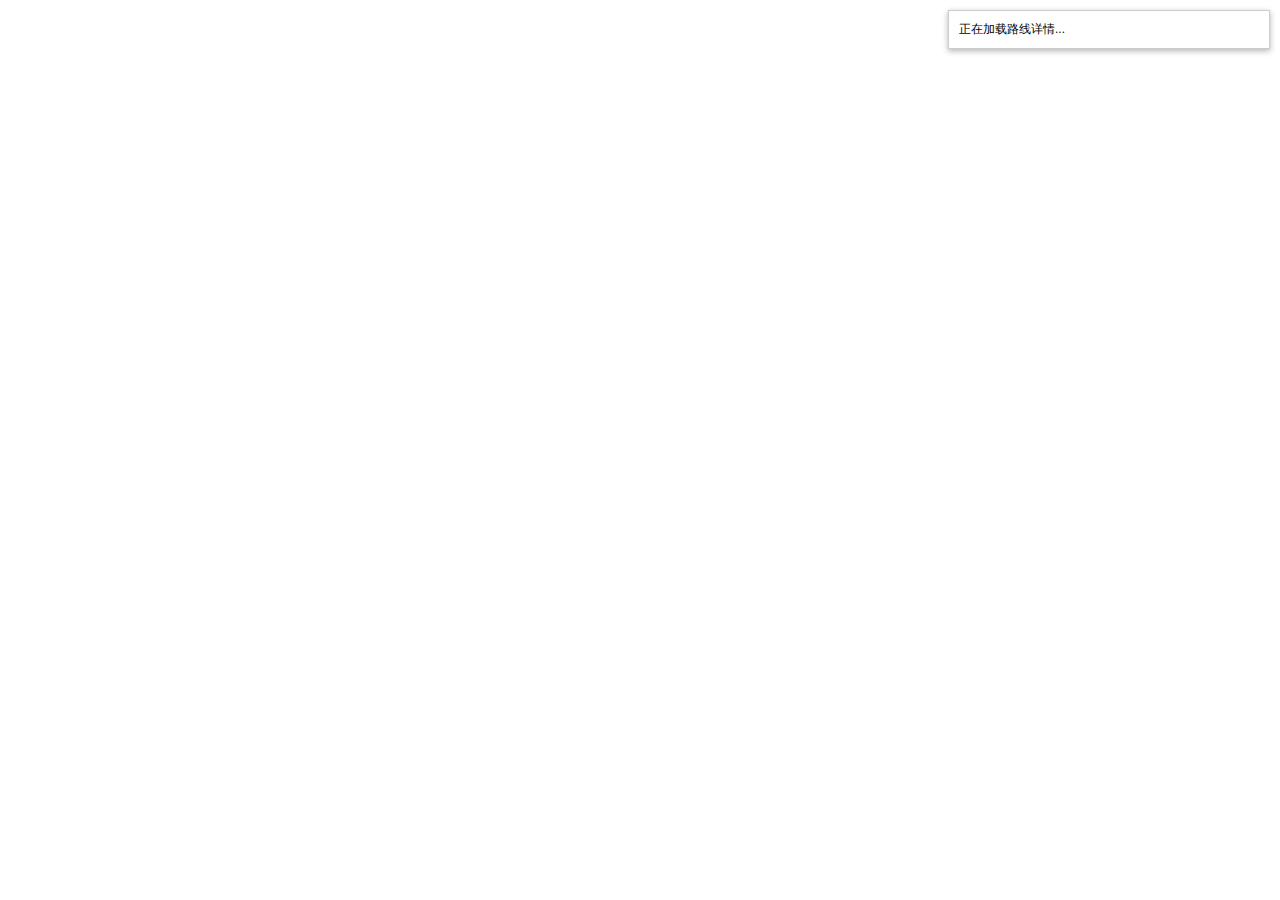
==== map.html @ 63e0975a "Add files via upload" ====
<!DOCTYPE html>
<html>
<head>
    <meta charset="utf-8">
    <title>黄冈市到北京市驾车路线 - 百度地图</title>
    <meta name="viewport" content="initial-scale=1.0, user-scalable=no" />
    <style type="text/css">
        /* Basic styling for the map container */
        body, html {
            width: 100%;
            height: 100%;
            margin: 0;
            padding: 0;
            overflow: hidden; /* Prevent scrollbars on the body */
            font-family: "微软雅黑", sans-serif;
        }
        #map_container {
            width: 100%;
            height: 100%; /* Make map take full page */
        }
        /* Optional: Style for the driving route textual directions panel */
        #results_panel {
            position: absolute;
            top: 10px;
            right: 10px;
            width: 300px; /* Adjust width as needed */
            max-height: 90%; /* Adjust height as needed */
            overflow-y: auto; /* Add scroll if content overflows */
            background-color: rgba(255, 255, 255, 0.9); /* Semi-transparent white */
            border: 1px solid #ccc;
            padding: 10px;
            box-shadow: 0 2px 6px rgba(0,0,0,.3);
            z-index: 10; /* Ensure it's above the map */
            font-size: 12px;
        }
         /* Hide Baidu logo text link, but keep the image logo */
         .BMap_cpyCtrl span, .anchorBL a {
             display: none !important;
         }
    </style>
    <!-- 1. Load Baidu Maps JavaScript API - IMPORTANT: Replace YOUR_BAIDU_MAP_AK with your actual key -->
    <!-- Make sure to use HTTP or HTTPS consistently with how you host the page -->
    <script type="text/javascript" src="http://api.map.baidu.com/api?v=3.0&ak=GrmGwPn6ihBEV1MHRtyozXm4kpUuGf6F"></script>
</head>
<body>
    <!-- 2. Create a div element to hold the map -->
    <div id="map_container"></div>

    <!-- 3. (Optional) Create a div to display the textual driving directions -->
    <div id="results_panel">正在加载路线详情...</div>

    <script type="text/javascript">
        // --- Baidu Map Initialization ---
        var map = new BMap.Map("map_container"); // Initialize map, linked to the div ID

        // Note: We don't set center and zoom initially,
        // as the driving route search will automatically adjust the viewport.
        // map.centerAndZoom(new BMap.Point(116.404, 39.915), 5); // Example: Center roughly

        map.enableScrollWheelZoom(true);     // Enable map zooming using scroll wheel
        map.enableContinuousZoom(true);    // Enable continuous zoom effect
        map.addControl(new BMap.NavigationControl()); // Add pan/zoom controls
        map.addControl(new BMap.ScaleControl());      // Add scale control
        map.addControl(new BMap.OverviewMapControl());// Add overview map (mini map)

        // --- Driving Route Search ---
        var startPoint = "黄冈市"; // Origin city name
        var endPoint = "北京市";   // Destination city name

        // Create Driving Route Search object
        var driving = new BMap.DrivingRoute(map, {
            renderOptions: {
                map: map,             // Render route on this map
                panel: "results_panel", // Display textual directions in this div ID
                autoViewport: true    // Automatically adjust map viewport to fit the route
            },
            onSearchComplete: function(results) {
                // Check if the search was successful
                if (driving.getStatus() == BMAP_STATUS_SUCCESS) {
                    // Get the first driving route plan
                    var plan = results.getPlan(0);
                    var distance = plan.getDistance(true); // Get distance string (e.g., "1050公里")
                    var duration = plan.getDuration(true); // Get duration string (e.g., "12小时30分钟")

                    console.log("路线规划成功！");
                    console.log("预计距离: " + distance);
                    console.log("预计时间: " + duration);

                    // Optional: Prepend summary to the results panel
                    var summaryDiv = document.createElement('div');
                    summaryDiv.style.fontWeight = 'bold';
                    summaryDiv.style.marginBottom = '10px';
                    summaryDiv.innerHTML = `从 ${startPoint} 到 ${endPoint}：<br>距离约 ${distance}，预计时间 ${duration}`;
                    var panel = document.getElementById('results_panel');
                    // Clear "loading" message only if results are valid
                    // The panel might already be populated by renderOptions
                    // panel.innerHTML = ''; // Clear previous content if needed
                    // panel.insertBefore(summaryDiv, panel.firstChild); // Add summary at the top
                } else {
                    console.error("路线规划失败: " + driving.getStatus());
                    document.getElementById('results_panel').innerHTML = "未能找到从 " + startPoint + " 到 " + endPoint + " 的驾车路线。请检查地名或网络连接。";
                    // You could display an alert or message on the page
                    alert("抱歉，未能找到有效的驾车路线。状态码：" + driving.getStatus());
                }
            },
            onSearchError: function() {
                 console.error("路线规划请求出错！");
                 document.getElementById('results_panel').innerHTML = '路线规划请求失败，请检查网络或API密钥。';
                 alert("路线规划请求失败！");
            }
        });

        // --- Execute the Search ---
        // Use city names directly, Baidu Maps API will geocode them
        driving.search(startPoint, endPoint);

    </script>
</body>
</html>
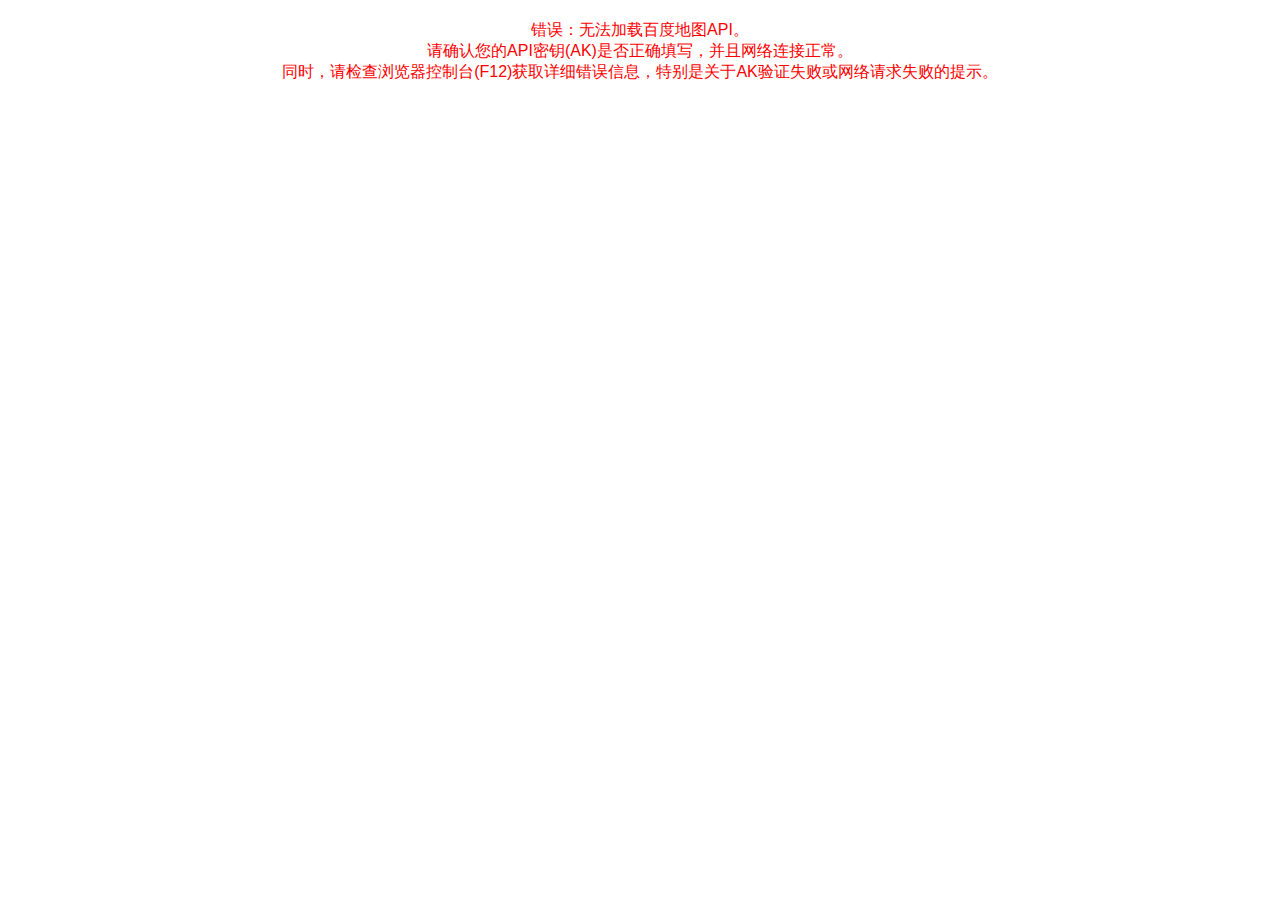
==== commit f31bbbc2: "map.html" ====
--- a/map.html
+++ b/map.html
@@ -2,118 +2,106 @@
 <html>
 <head>
     <meta charset="utf-8">
-    <title>黄冈市到北京市驾车路线 - 百度地图</title>
+    <title>百度地图 - 黄冈市县市区范围</title>
     <meta name="viewport" content="initial-scale=1.0, user-scalable=no" />
     <style type="text/css">
-        /* Basic styling for the map container */
-        body, html {
+        body, html, #map_container {
             width: 100%;
             height: 100%;
             margin: 0;
             padding: 0;
-            overflow: hidden; /* Prevent scrollbars on the body */
+            overflow: hidden; /* Prevent scrollbars */
             font-family: "微软雅黑", sans-serif;
         }
-        #map_container {
-            width: 100%;
-            height: 100%; /* Make map take full page */
+         /* Hide Baidu logo text link, but keep the image logo */
+        .BMap_cpyCtrl span, .anchorBL a {
+            display: none !important;
         }
-        /* Optional: Style for the driving route textual directions panel */
-        #results_panel {
-            position: absolute;
-            top: 10px;
-            right: 10px;
-            width: 300px; /* Adjust width as needed */
-            max-height: 90%; /* Adjust height as needed */
-            overflow-y: auto; /* Add scroll if content overflows */
-            background-color: rgba(255, 255, 255, 0.9); /* Semi-transparent white */
-            border: 1px solid #ccc;
-            padding: 10px;
-            box-shadow: 0 2px 6px rgba(0,0,0,.3);
-            z-index: 10; /* Ensure it's above the map */
-            font-size: 12px;
-        }
-         /* Hide Baidu logo text link, but keep the image logo */
-         .BMap_cpyCtrl span, .anchorBL a {
-             display: none !important;
-         }
     </style>
-    <!-- 1. Load Baidu Maps JavaScript API - IMPORTANT: Replace YOUR_BAIDU_MAP_AK with your actual key -->
-    <!-- Make sure to use HTTP or HTTPS consistently with how you host the page -->
-    <script type="text/javascript" src="http://api.map.baidu.com/api?v=3.0&ak=GrmGwPn6ihBEV1MHRtyozXm4kpUuGf6F"></script>
+    <!-- 1. Load Baidu Maps JavaScript API - 使用协议相对URL, 替换 YOUR_BAIDU_MAP_AK -->
+    <script type="text/javascript" src="//api.map.baidu.com/api?v=3.0&ak=GrmGwPn6ihBEV1MHRtyozXm4kpUuGf6F"></script>
 </head>
 <body>
     <!-- 2. Create a div element to hold the map -->
     <div id="map_container"></div>
 
-    <!-- 3. (Optional) Create a div to display the textual driving directions -->
-    <div id="results_panel">正在加载路线详情...</div>
-
     <script type="text/javascript">
         // --- Baidu Map Initialization ---
-        var map = new BMap.Map("map_container"); // Initialize map, linked to the div ID
+        // Ensure BMap object exists before proceeding
+        if (typeof BMap !== "undefined" && BMap.Map) {
+            var map = new BMap.Map("map_container");
 
-        // Note: We don't set center and zoom initially,
-        // as the driving route search will automatically adjust the viewport.
-        // map.centerAndZoom(new BMap.Point(116.404, 39.915), 5); // Example: Center roughly
+            // --- 设置地图中心点和缩放级别 ---
+            // 黄冈市的大致中心经纬度 (可以根据需要微调)
+            var centerPoint = new BMap.Point(114.879779, 30.447395);
+            // 设置一个合适的缩放级别以显示整个黄冈市范围
+            map.centerAndZoom(centerPoint, 9); // Zoom level 9-10 usually works for a city extent
 
-        map.enableScrollWheelZoom(true);     // Enable map zooming using scroll wheel
-        map.enableContinuousZoom(true);    // Enable continuous zoom effect
-        map.addControl(new BMap.NavigationControl()); // Add pan/zoom controls
-        map.addControl(new BMap.ScaleControl());      // Add scale control
-        map.addControl(new BMap.OverviewMapControl());// Add overview map (mini map)
+            map.enableScrollWheelZoom(true);     // Enable map zooming using scroll wheel
+            map.enableContinuousZoom(true);    // Enable continuous zoom effect
+            map.addControl(new BMap.NavigationControl()); // Add pan/zoom controls
+            map.addControl(new BMap.ScaleControl());      // Add scale control
+            map.addControl(new BMap.OverviewMapControl());// Add overview map (mini map)
 
-        // --- Driving Route Search ---
-        var startPoint = "黄冈市"; // Origin city name
-        var endPoint = "北京市";   // Destination city name
+            // --- 黄冈市下辖县市区列表 ---
+            // (请根据最新行政区划核对，这里基于常见认知)
+            var districts = [
+                "黄冈市黄州区", "黄冈市团风县", "黄冈市红安县",
+                "黄冈市罗田县", "黄冈市英山县", "黄冈市浠水县",
+                "黄冈市蕲春县", "黄冈市黄梅县", "黄冈市武穴市",
+                "黄冈市麻城市"
+            ];
 
-        // Create Driving Route Search object
-        var driving = new BMap.DrivingRoute(map, {
-            renderOptions: {
-                map: map,             // Render route on this map
-                panel: "results_panel", // Display textual directions in this div ID
-                autoViewport: true    // Automatically adjust map viewport to fit the route
-            },
-            onSearchComplete: function(results) {
-                // Check if the search was successful
-                if (driving.getStatus() == BMAP_STATUS_SUCCESS) {
-                    // Get the first driving route plan
-                    var plan = results.getPlan(0);
-                    var distance = plan.getDistance(true); // Get distance string (e.g., "1050公里")
-                    var duration = plan.getDuration(true); // Get duration string (e.g., "12小时30分钟")
+            // --- 预定义一些颜色用于绘制边界 ---
+            var colors = ["#FF0000", "#00FF00", "#0000FF", "#FFFF00", "#FF00FF",
+                          "#00FFFF", "#FFA500", "#800080", "#008000", "#4682B4"];
+            var colorIndex = 0;
 
-                    console.log("路线规划成功！");
-                    console.log("预计距离: " + distance);
-                    console.log("预计时间: " + duration);
+            // --- 获取并绘制行政区边界 ---
+            var boundary = new BMap.Boundary();
 
-                    // Optional: Prepend summary to the results panel
-                    var summaryDiv = document.createElement('div');
-                    summaryDiv.style.fontWeight = 'bold';
-                    summaryDiv.style.marginBottom = '10px';
-                    summaryDiv.innerHTML = `从 ${startPoint} 到 ${endPoint}：<br>距离约 ${distance}，预计时间 ${duration}`;
-                    var panel = document.getElementById('results_panel');
-                    // Clear "loading" message only if results are valid
-                    // The panel might already be populated by renderOptions
-                    // panel.innerHTML = ''; // Clear previous content if needed
-                    // panel.insertBefore(summaryDiv, panel.firstChild); // Add summary at the top
-                } else {
-                    console.error("路线规划失败: " + driving.getStatus());
-                    document.getElementById('results_panel').innerHTML = "未能找到从 " + startPoint + " 到 " + endPoint + " 的驾车路线。请检查地名或网络连接。";
-                    // You could display an alert or message on the page
-                    alert("抱歉，未能找到有效的驾车路线。状态码：" + driving.getStatus());
-                }
-            },
-            onSearchError: function() {
-                 console.error("路线规划请求出错！");
-                 document.getElementById('results_panel').innerHTML = '路线规划请求失败，请检查网络或API密钥。';
-                 alert("路线规划请求失败！");
-            }
-        });
+            districts.forEach(function(districtName) {
+                // 为闭包创建一个局部变量存储当前颜色
+                var currentStrokeColor = colors[colorIndex % colors.length];
+                var currentFillColor = colors[colorIndex % colors.length]; // 可以用同色或不同色填充
+                colorIndex++;
 
-        // --- Execute the Search ---
-        // Use city names directly, Baidu Maps API will geocode them
-        driving.search(startPoint, endPoint);
+                boundary.get(districtName, function(result) {
+                    if (result && result.boundaries && result.boundaries.length > 0) {
+                        var boundaryCount = result.boundaries.length; // 一个行政区可能有多个不连续区域
+                        console.log("找到 " + districtName + " 的边界: " + boundaryCount + " 个部分");
 
+                        for (var i = 0; i < boundaryCount; i++) {
+                            // 创建多边形覆盖物
+                            var polygon = new BMap.Polygon(result.boundaries[i], {
+                                strokeWeight: 2,         // 边线宽度
+                                strokeColor: currentStrokeColor, // 边线颜色
+                                strokeOpacity: 0.8,      // 边线透明度
+                                fillColor: currentFillColor,     // 填充颜色
+                                fillOpacity: 0.20        // 填充透明度 (设置低一些能看到地图底图)
+                            });
+                            map.addOverlay(polygon); // 将多边形添加到地图上
+
+                            // (可选) 可以在区域中心添加标签或其他信息
+                            // var center = polygon.getBounds().getCenter();
+                            // var label = new BMap.Label(districtName.replace("黄冈市",""), { position: center, offset: new BMap.Size(-20, -10) });
+                            // map.addOverlay(label);
+                        }
+                    } else {
+                        console.warn("未能获取到 '" + districtName + "' 的边界数据。");
+                        // 可以在页面上提示用户哪些区域未能加载
+                    }
+                });
+            });
+
+            console.log("已开始请求所有区县的边界数据...");
+
+        } else {
+            // Critical Error: Baidu Maps API script did not load correctly
+            console.error("错误：BMap API 未能成功加载！请检查网络连接、AK是否正确以及浏览器控制台报错信息。");
+            alert('错误：无法加载百度地图API！请检查AK和网络。');
+            document.getElementById('map_container').innerHTML = '<div style="padding: 20px; text-align: center; color: red;">错误：无法加载百度地图API。<br>请确认您的API密钥(AK)是否正确填写，并且网络连接正常。<br>同时，请检查浏览器控制台(F12)获取详细错误信息，特别是关于AK验证失败或网络请求失败的提示。</div>';
+        }
     </script>
 </body>
-</html>+</html>
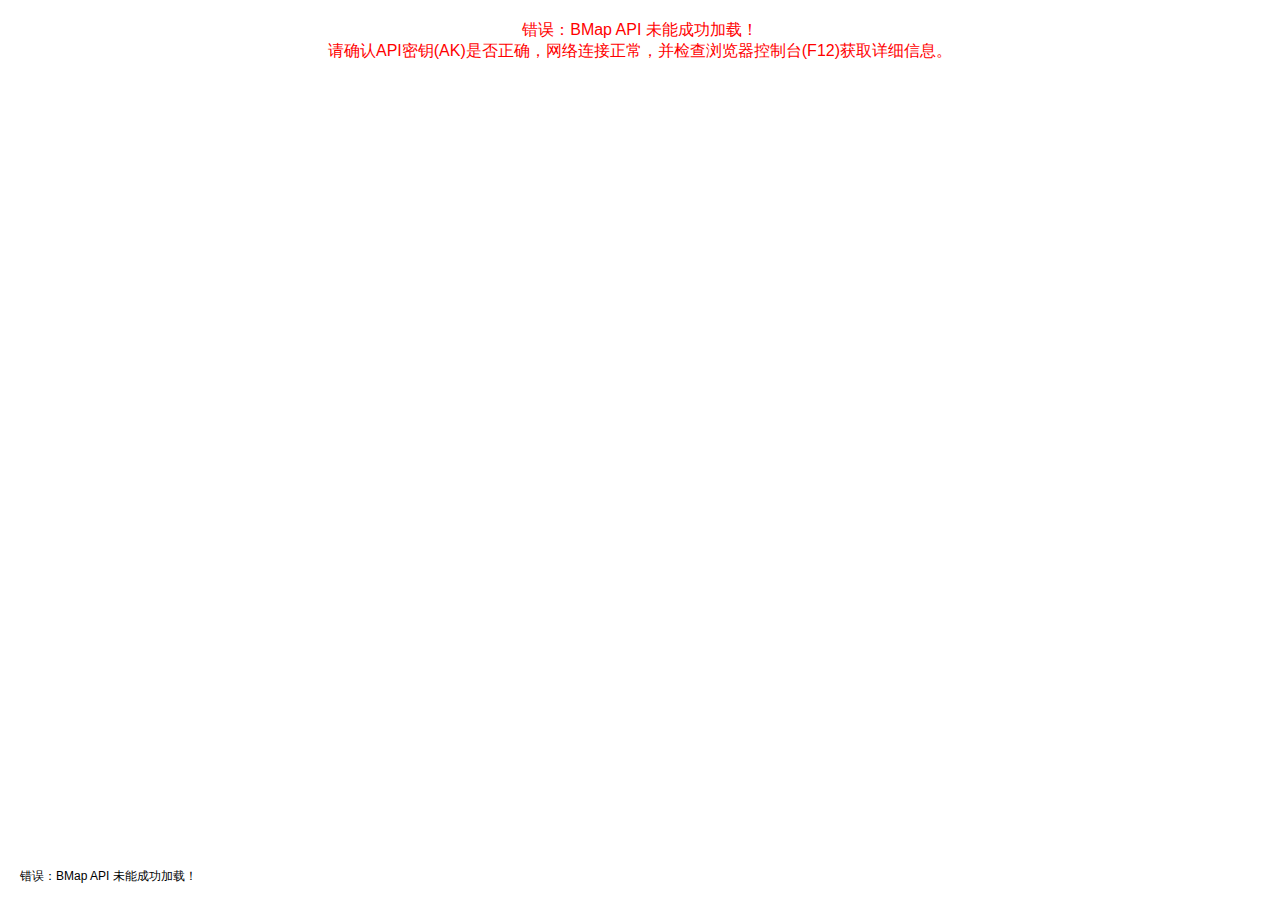
==== commit 061645ae: "map.html" ====
--- a/map.html
+++ b/map.html
@@ -2,7 +2,7 @@
 <html>
 <head>
     <meta charset="utf-8">
-    <title>百度地图 - 黄冈市县市区范围</title>
+    <title>百度地图 - 高亮黄冈市及县市区范围 (初始比例约20km)</title>
     <meta name="viewport" content="initial-scale=1.0, user-scalable=no" />
     <style type="text/css">
         body, html, #map_container {
@@ -10,97 +10,166 @@
             height: 100%;
             margin: 0;
             padding: 0;
-            overflow: hidden; /* Prevent scrollbars */
+            overflow: hidden;
             font-family: "微软雅黑", sans-serif;
         }
-         /* Hide Baidu logo text link, but keep the image logo */
+        /* 隐藏百度logo文字链接 */
         .BMap_cpyCtrl span, .anchorBL a {
             display: none !important;
         }
+        /* (可选) 提示信息样式 */
+        #infoPanel {
+             position: absolute;
+             bottom: 10px;
+             left: 10px;
+             background-color: rgba(255, 255, 255, 0.8);
+             padding: 5px 10px;
+             border-radius: 3px;
+             font-size: 12px;
+             z-index: 10;
+         }
     </style>
-    <!-- 1. Load Baidu Maps JavaScript API - 使用协议相对URL, 替换 YOUR_BAIDU_MAP_AK -->
+    <!-- 1. Load Baidu Maps JavaScript API - 使用您提供的AK -->
     <script type="text/javascript" src="//api.map.baidu.com/api?v=3.0&ak=GrmGwPn6ihBEV1MHRtyozXm4kpUuGf6F"></script>
 </head>
 <body>
-    <!-- 2. Create a div element to hold the map -->
+    <!-- 2. Map container -->
     <div id="map_container"></div>
+    <!-- (可选) 信息提示面板 -->
+    <div id="infoPanel">正在加载地图和边界数据...</div>
 
     <script type="text/javascript">
         // --- Baidu Map Initialization ---
-        // Ensure BMap object exists before proceeding
+        var infoPanel = document.getElementById('infoPanel'); // 获取提示面板元素
+
         if (typeof BMap !== "undefined" && BMap.Map) {
-            var map = new BMap.Map("map_container");
-
-            // --- 设置地图中心点和缩放级别 ---
-            // 黄冈市的大致中心经纬度 (可以根据需要微调)
-            var centerPoint = new BMap.Point(114.879779, 30.447395);
-            // 设置一个合适的缩放级别以显示整个黄冈市范围
-            map.centerAndZoom(centerPoint, 9); // Zoom level 9-10 usually works for a city extent
-
-            map.enableScrollWheelZoom(true);     // Enable map zooming using scroll wheel
-            map.enableContinuousZoom(true);    // Enable continuous zoom effect
-            map.addControl(new BMap.NavigationControl()); // Add pan/zoom controls
-            map.addControl(new BMap.ScaleControl());      // Add scale control
-            map.addControl(new BMap.OverviewMapControl());// Add overview map (mini map)
-
-            // --- 黄冈市下辖县市区列表 ---
-            // (请根据最新行政区划核对，这里基于常见认知)
-            var districts = [
-                "黄冈市黄州区", "黄冈市团风县", "黄冈市红安县",
-                "黄冈市罗田县", "黄冈市英山县", "黄冈市浠水县",
-                "黄冈市蕲春县", "黄冈市黄梅县", "黄冈市武穴市",
-                "黄冈市麻城市"
-            ];
-
-            // --- 预定义一些颜色用于绘制边界 ---
-            var colors = ["#FF0000", "#00FF00", "#0000FF", "#FFFF00", "#FF00FF",
-                          "#00FFFF", "#FFA500", "#800080", "#008000", "#4682B4"];
-            var colorIndex = 0;
-
-            // --- 获取并绘制行政区边界 ---
-            var boundary = new BMap.Boundary();
-
-            districts.forEach(function(districtName) {
-                // 为闭包创建一个局部变量存储当前颜色
-                var currentStrokeColor = colors[colorIndex % colors.length];
-                var currentFillColor = colors[colorIndex % colors.length]; // 可以用同色或不同色填充
-                colorIndex++;
-
-                boundary.get(districtName, function(result) {
-                    if (result && result.boundaries && result.boundaries.length > 0) {
-                        var boundaryCount = result.boundaries.length; // 一个行政区可能有多个不连续区域
-                        console.log("找到 " + districtName + " 的边界: " + boundaryCount + " 个部分");
-
-                        for (var i = 0; i < boundaryCount; i++) {
-                            // 创建多边形覆盖物
-                            var polygon = new BMap.Polygon(result.boundaries[i], {
-                                strokeWeight: 2,         // 边线宽度
-                                strokeColor: currentStrokeColor, // 边线颜色
-                                strokeOpacity: 0.8,      // 边线透明度
-                                fillColor: currentFillColor,     // 填充颜色
-                                fillOpacity: 0.20        // 填充透明度 (设置低一些能看到地图底图)
-                            });
-                            map.addOverlay(polygon); // 将多边形添加到地图上
-
-                            // (可选) 可以在区域中心添加标签或其他信息
-                            // var center = polygon.getBounds().getCenter();
-                            // var label = new BMap.Label(districtName.replace("黄冈市",""), { position: center, offset: new BMap.Size(-20, -10) });
-                            // map.addOverlay(label);
-                        }
-                    } else {
-                        console.warn("未能获取到 '" + districtName + "' 的边界数据。");
-                        // 可以在页面上提示用户哪些区域未能加载
-                    }
-                });
+            var map = new BMap.Map("map_container", {
+                // minZoom: 9, // (可选) 限制最小缩放级别
+                // maxZoom: 12 // (可选) 限制最大缩放级别
             });
 
-            console.log("已开始请求所有区县的边界数据...");
+            // --- 设置地图中心点和初始缩放级别 ---
+            var centerPoint = new BMap.Point(114.879779, 30.447395); // 黄冈市大致中心
+            // 尝试设置Zoom Level 10, 在此纬度下比例尺可能接近20km
+            // 您可以调整这个值 (9 或 11) 来观察比例尺变化
+            var initialZoom = 10;
+            map.centerAndZoom(centerPoint, initialZoom);
+
+            map.enableScrollWheelZoom(true);
+            map.enableContinuousZoom(true);
+            map.addControl(new BMap.NavigationControl());
+            map.addControl(new BMap.ScaleControl({ anchor: BMAP_ANCHOR_BOTTOM_LEFT })); // 比例尺放左下角
+            map.addControl(new BMap.OverviewMapControl());
+
+            // --- 获取"黄冈市"整体边界用于创建遮罩 ---
+            var boundary = new BMap.Boundary();
+            var huanggangCityName = "黄冈市";
+
+            boundary.get(huanggangCityName, function(cityResult) {
+                if (cityResult && cityResult.boundaries && cityResult.boundaries.length > 0) {
+                    console.log("成功获取到 " + huanggangCityName + " 的整体边界。");
+                    infoPanel.innerHTML = "正在绘制高亮区域和区县边界...";
+
+                    // --- 创建外部遮罩效果 ---
+                    // 1. 定义一个非常大的区域覆盖整个可见地图外围
+                    //    这里的坐标需要足够大，确保能覆盖用户可能拖动的范围
+                    //    注意：百度地图坐标系可能不是标准的 WGS84，但大致范围适用
+                    var outerBoundary = [
+                        new BMap.Point(-180, -90), new BMap.Point(180, -90),
+                        new BMap.Point(180, 90), new BMap.Point(-180, 90)
+                    ];
+
+                    // 2. 准备黄冈市边界数据点 (可能有多段)
+                    var huanggangPoints = [];
+                    cityResult.boundaries.forEach(function(boundaryStr) {
+                        var points = boundaryStr.split(';').map(function(ptStr) {
+                            var parts = ptStr.split(',');
+                            return new BMap.Point(parseFloat(parts[0]), parseFloat(parts[1]));
+                        });
+                        huanggangPoints.push(points); // 添加一个边界环
+                    });
+
+
+                    // 3. 创建一个"挖洞"的多边形作为遮罩
+                    //    第一个数组是外边界，后面的数组是内部"洞"的边界
+                    var maskPoints = [outerBoundary].concat(huanggangPoints);
+
+                    var maskPolygon = new BMap.Polygon(maskPoints, {
+                        fillColor: "#808080",   // 遮罩颜色 (灰色)
+                        fillOpacity: 0.5,     // 遮罩透明度 (0.0 - 1.0)
+                        strokeWeight: 0,      // 遮罩本身不需要边框
+                        strokeColor: "none"
+                    });
+                    map.addOverlay(maskPolygon);
+                    console.log("外部遮罩已添加。");
+
+                    // --- 继续绘制黄冈市下辖各区县的边界 (在高亮区域内) ---
+                    drawSubDistricts();
+
+                } else {
+                    console.error("未能获取到 '" + huanggangCityName + "' 的整体边界，无法创建高亮效果。");
+                    infoPanel.innerHTML = "错误：无法获取黄冈市边界，无法高亮。正在尝试加载区县...";
+                    // 即使无法高亮，仍然尝试绘制区县
+                    drawSubDistricts();
+                }
+            });
+
+            // --- 绘制黄冈市下辖各区县边界的函数 ---
+            function drawSubDistricts() {
+                var districts = [
+                    "黄冈市黄州区", "黄冈市团风县", "黄冈市红安县",
+                    "黄冈市罗田县", "黄冈市英山县", "黄冈市浠水县",
+                    "黄冈市蕲春县", "黄冈市黄梅县", "黄冈市武穴市",
+                    "黄冈市麻城市"
+                ];
+                var colors = ["#E41A1C", "#377EB8", "#4DAF4A", "#984EA3", "#FF7F00",
+                              "#FFFF33", "#A65628", "#F781BF", "#999999", "#66C2A5"];
+                var colorIndex = 0;
+                var loadedCount = 0; // 计数器，用于更新提示信息
+
+                districts.forEach(function(districtName) {
+                    var currentStrokeColor = colors[colorIndex % colors.length];
+                    colorIndex++;
+
+                    boundary.get(districtName, function(result) {
+                        loadedCount++;
+                        if (result && result.boundaries && result.boundaries.length > 0) {
+                            console.log("获取到 " + districtName + " 边界");
+                            var boundaryCount = result.boundaries.length;
+                            for (var i = 0; i < boundaryCount; i++) {
+                                var polygon = new BMap.Polygon(result.boundaries[i], {
+                                    strokeWeight: 2,
+                                    strokeColor: currentStrokeColor, // 使用鲜艳的边框色
+                                    strokeOpacity: 0.8,
+                                    fillColor: currentStrokeColor,     // 可以用同色填充
+                                    fillOpacity: 0.10        // 填充透明度低一些，突出边界线
+                                });
+                                map.addOverlay(polygon);
+                            }
+                        } else {
+                            console.warn("未能获取到 '" + districtName + "' 的边界数据。");
+                        }
+
+                        // 更新加载提示
+                        if (loadedCount === districts.length) {
+                             infoPanel.innerHTML = "黄冈市及各区县边界加载完成。";
+                             // 可以设置延时后隐藏提示
+                             setTimeout(function() { infoPanel.style.display = 'none'; }, 3000);
+                        } else {
+                             infoPanel.innerHTML = `正在加载区县边界 (${loadedCount}/${districts.length})...`;
+                        }
+                    });
+                });
+                 console.log("已开始请求所有区县的边界数据...");
+            }
 
         } else {
             // Critical Error: Baidu Maps API script did not load correctly
-            console.error("错误：BMap API 未能成功加载！请检查网络连接、AK是否正确以及浏览器控制台报错信息。");
-            alert('错误：无法加载百度地图API！请检查AK和网络。');
-            document.getElementById('map_container').innerHTML = '<div style="padding: 20px; text-align: center; color: red;">错误：无法加载百度地图API。<br>请确认您的API密钥(AK)是否正确填写，并且网络连接正常。<br>同时，请检查浏览器控制台(F12)获取详细错误信息，特别是关于AK验证失败或网络请求失败的提示。</div>';
+            var errorMsg = "错误：BMap API 未能成功加载！";
+            console.error(errorMsg + "请检查AK是否正确、网络是否通畅以及浏览器控制台(F12)报错信息。");
+            alert(errorMsg);
+            infoPanel.innerHTML = errorMsg; // 在面板显示错误
+            document.getElementById('map_container').innerHTML = '<div style="padding: 20px; text-align: center; color: red;">' + errorMsg + '<br>请确认API密钥(AK)是否正确，网络连接正常，并检查浏览器控制台(F12)获取详细信息。</div>';
         }
     </script>
 </body>
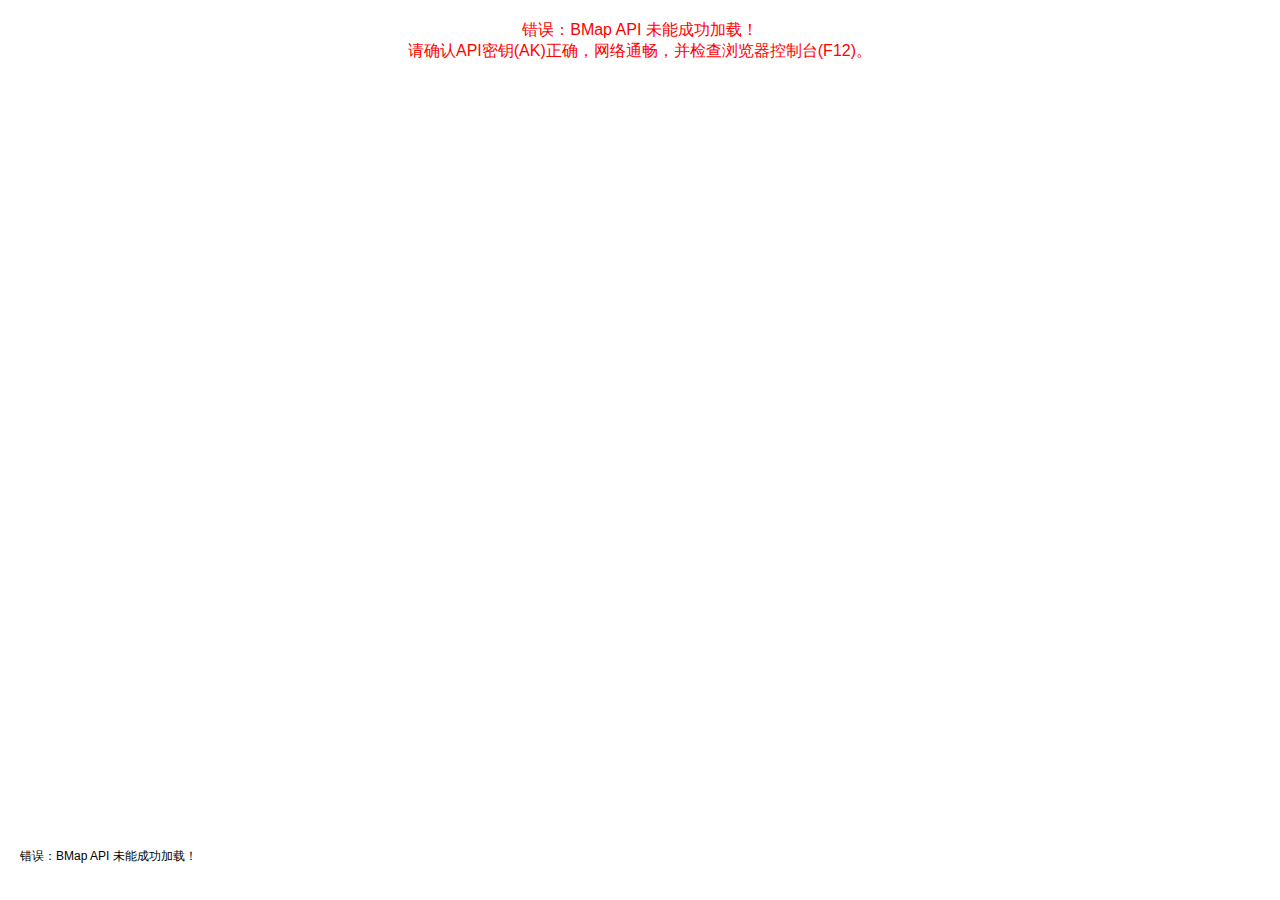
==== commit f9d9d20a: "map.html" ====
--- a/map.html
+++ b/map.html
@@ -2,7 +2,7 @@
 <html>
 <head>
     <meta charset="utf-8">
-    <title>百度地图 - 高亮黄冈市及县市区范围 (初始比例约20km)</title>
+    <title>百度地图 - 黄冈市黄州区街道乡镇范围 (初始比例约2km)</title>
     <meta name="viewport" content="initial-scale=1.0, user-scalable=no" />
     <style type="text/css">
         body, html, #map_container {
@@ -20,7 +20,7 @@
         /* (可选) 提示信息样式 */
         #infoPanel {
              position: absolute;
-             bottom: 10px;
+             bottom: 30px; /* 调整位置，避免挡住比例尺 */
              left: 10px;
              background-color: rgba(255, 255, 255, 0.8);
              padding: 5px 10px;
@@ -39,137 +39,129 @@
     <div id="infoPanel">正在加载地图和边界数据...</div>
 
     <script type="text/javascript">
-        // --- Baidu Map Initialization ---
-        var infoPanel = document.getElementById('infoPanel'); // 获取提示面板元素
+        var infoPanel = document.getElementById('infoPanel');
 
         if (typeof BMap !== "undefined" && BMap.Map) {
-            var map = new BMap.Map("map_container", {
-                // minZoom: 9, // (可选) 限制最小缩放级别
-                // maxZoom: 12 // (可选) 限制最大缩放级别
-            });
+            var map = new BMap.Map("map_container");
 
             // --- 设置地图中心点和初始缩放级别 ---
-            var centerPoint = new BMap.Point(114.879779, 30.447395); // 黄冈市大致中心
-            // 尝试设置Zoom Level 10, 在此纬度下比例尺可能接近20km
-            // 您可以调整这个值 (9 或 11) 来观察比例尺变化
-            var initialZoom = 10;
+            // 黄州区的大致中心经纬度 (可以根据实际情况微调)
+            var centerPoint = new BMap.Point(114.885, 30.455); // 大约在黄州区政府附近
+            // 尝试设置Zoom Level 14, 在此纬度下比例尺可能接近2km
+            // 您可以调整这个值 (13 或 15) 来观察比例尺变化
+            var initialZoom = 14;
             map.centerAndZoom(centerPoint, initialZoom);
 
             map.enableScrollWheelZoom(true);
             map.enableContinuousZoom(true);
             map.addControl(new BMap.NavigationControl());
-            map.addControl(new BMap.ScaleControl({ anchor: BMAP_ANCHOR_BOTTOM_LEFT })); // 比例尺放左下角
-            map.addControl(new BMap.OverviewMapControl());
+            // 将比例尺放在左下角
+            map.addControl(new BMap.ScaleControl({ anchor: BMAP_ANCHOR_BOTTOM_LEFT }));
+            // 不再需要概览图，因为我们只关注黄州区
+            // map.addControl(new BMap.OverviewMapControl());
 
-            // --- 获取"黄冈市"整体边界用于创建遮罩 ---
+             // --- 获取"黄冈市黄州区"整体边界用于创建遮罩 ---
             var boundary = new BMap.Boundary();
-            var huanggangCityName = "黄冈市";
+            var huangzhouDistrictName = "黄冈市黄州区";
 
-            boundary.get(huanggangCityName, function(cityResult) {
-                if (cityResult && cityResult.boundaries && cityResult.boundaries.length > 0) {
-                    console.log("成功获取到 " + huanggangCityName + " 的整体边界。");
-                    infoPanel.innerHTML = "正在绘制高亮区域和区县边界...";
+            boundary.get(huangzhouDistrictName, function(districtResult) {
+                if (districtResult && districtResult.boundaries && districtResult.boundaries.length > 0) {
+                    console.log("成功获取到 " + huangzhouDistrictName + " 的整体边界。");
+                    infoPanel.innerHTML = "正在绘制高亮区域和街道乡镇边界...";
 
-                    // --- 创建外部遮罩效果 ---
-                    // 1. 定义一个非常大的区域覆盖整个可见地图外围
-                    //    这里的坐标需要足够大，确保能覆盖用户可能拖动的范围
-                    //    注意：百度地图坐标系可能不是标准的 WGS84，但大致范围适用
+                    // --- 创建外部遮罩效果 (同上一个例子) ---
                     var outerBoundary = [
                         new BMap.Point(-180, -90), new BMap.Point(180, -90),
                         new BMap.Point(180, 90), new BMap.Point(-180, 90)
                     ];
-
-                    // 2. 准备黄冈市边界数据点 (可能有多段)
-                    var huanggangPoints = [];
-                    cityResult.boundaries.forEach(function(boundaryStr) {
+                    var huangzhouPoints = [];
+                    districtResult.boundaries.forEach(function(boundaryStr) {
                         var points = boundaryStr.split(';').map(function(ptStr) {
                             var parts = ptStr.split(',');
                             return new BMap.Point(parseFloat(parts[0]), parseFloat(parts[1]));
                         });
-                        huanggangPoints.push(points); // 添加一个边界环
+                        huangzhouPoints.push(points);
                     });
 
-
-                    // 3. 创建一个"挖洞"的多边形作为遮罩
-                    //    第一个数组是外边界，后面的数组是内部"洞"的边界
-                    var maskPoints = [outerBoundary].concat(huanggangPoints);
-
+                    var maskPoints = [outerBoundary].concat(huangzhouPoints);
                     var maskPolygon = new BMap.Polygon(maskPoints, {
-                        fillColor: "#808080",   // 遮罩颜色 (灰色)
-                        fillOpacity: 0.5,     // 遮罩透明度 (0.0 - 1.0)
-                        strokeWeight: 0,      // 遮罩本身不需要边框
+                        fillColor: "#808080",
+                        fillOpacity: 0.6, // 可以稍微调高一点不透明度
+                        strokeWeight: 0,
                         strokeColor: "none"
                     });
                     map.addOverlay(maskPolygon);
-                    console.log("外部遮罩已添加。");
+                    console.log("黄州区外部遮罩已添加。");
 
-                    // --- 继续绘制黄冈市下辖各区县的边界 (在高亮区域内) ---
-                    drawSubDistricts();
+                    // --- 绘制黄州区下辖各街道乡镇的边界 ---
+                    drawSubUnits();
 
                 } else {
-                    console.error("未能获取到 '" + huanggangCityName + "' 的整体边界，无法创建高亮效果。");
-                    infoPanel.innerHTML = "错误：无法获取黄冈市边界，无法高亮。正在尝试加载区县...";
-                    // 即使无法高亮，仍然尝试绘制区县
-                    drawSubDistricts();
+                    console.error("未能获取到 '" + huangzhouDistrictName + "' 的整体边界，无法创建高亮效果。");
+                    infoPanel.innerHTML = "错误：无法获取黄州区边界，无法高亮。正在尝试加载街道乡镇...";
+                    // 即使无法高亮，也尝试绘制街道乡镇
+                    drawSubUnits();
                 }
             });
 
-            // --- 绘制黄冈市下辖各区县边界的函数 ---
-            function drawSubDistricts() {
-                var districts = [
-                    "黄冈市黄州区", "黄冈市团风县", "黄冈市红安县",
-                    "黄冈市罗田县", "黄冈市英山县", "黄冈市浠水县",
-                    "黄冈市蕲春县", "黄冈市黄梅县", "黄冈市武穴市",
-                    "黄冈市麻城市"
+            // --- 绘制黄州区下辖街道乡镇边界的函数 ---
+            function drawSubUnits() {
+                // 黄州区主要街道、乡、镇列表 (请根据实际情况核对或调整)
+                var subUnits = [
+                    "黄冈市黄州区赤壁街道", "黄冈市黄州区东湖街道", "黄冈市黄州区禹王街道",
+                    "黄冈市黄州区南湖街道", "黄冈市黄州区路口镇", "黄冈市黄州区堵城镇",
+                    "黄冈市黄州区陈策楼镇", "黄冈市黄州区陶店乡"
                 ];
-                var colors = ["#E41A1C", "#377EB8", "#4DAF4A", "#984EA3", "#FF7F00",
-                              "#FFFF33", "#A65628", "#F781BF", "#999999", "#66C2A5"];
+                // 使用不同的、鲜明的颜色
+                var colors = ["#1f78b4", "#33a02c", "#e31a1c", "#ff7f00", "#6a3d9a",
+                              "#b15928", "#a6cee3", "#b2df8a", "#fb9a99", "#fdbf6f"];
                 var colorIndex = 0;
-                var loadedCount = 0; // 计数器，用于更新提示信息
+                var loadedCount = 0;
+                var totalUnits = subUnits.length;
 
-                districts.forEach(function(districtName) {
+                subUnits.forEach(function(unitName) {
                     var currentStrokeColor = colors[colorIndex % colors.length];
+                    var currentFillColor = colors[colorIndex % colors.length];
                     colorIndex++;
 
-                    boundary.get(districtName, function(result) {
+                    boundary.get(unitName, function(result) {
                         loadedCount++;
                         if (result && result.boundaries && result.boundaries.length > 0) {
-                            console.log("获取到 " + districtName + " 边界");
+                            console.log("获取到 " + unitName + " 边界");
                             var boundaryCount = result.boundaries.length;
                             for (var i = 0; i < boundaryCount; i++) {
                                 var polygon = new BMap.Polygon(result.boundaries[i], {
                                     strokeWeight: 2,
-                                    strokeColor: currentStrokeColor, // 使用鲜艳的边框色
-                                    strokeOpacity: 0.8,
-                                    fillColor: currentStrokeColor,     // 可以用同色填充
-                                    fillOpacity: 0.10        // 填充透明度低一些，突出边界线
+                                    strokeColor: currentStrokeColor, // 边框用醒目颜色
+                                    strokeOpacity: 0.9,
+                                    fillColor: currentFillColor,     // 填充用同色
+                                    fillOpacity: 0.25       // 填充透明度，以便看清底图
                                 });
                                 map.addOverlay(polygon);
                             }
                         } else {
-                            console.warn("未能获取到 '" + districtName + "' 的边界数据。");
+                            console.warn("未能获取到 '" + unitName + "' 的边界数据。名称可能不准确或无数据。");
                         }
 
                         // 更新加载提示
-                        if (loadedCount === districts.length) {
-                             infoPanel.innerHTML = "黄冈市及各区县边界加载完成。";
-                             // 可以设置延时后隐藏提示
+                        if (loadedCount === totalUnits) {
+                             infoPanel.innerHTML = "黄州区街道乡镇边界加载完成。";
                              setTimeout(function() { infoPanel.style.display = 'none'; }, 3000);
                         } else {
-                             infoPanel.innerHTML = `正在加载区县边界 (${loadedCount}/${districts.length})...`;
+                             infoPanel.innerHTML = `正在加载街道乡镇边界 (${loadedCount}/${totalUnits})...`;
                         }
                     });
                 });
-                 console.log("已开始请求所有区县的边界数据...");
+                console.log("已开始请求所有街道乡镇的边界数据...");
             }
 
         } else {
-            // Critical Error: Baidu Maps API script did not load correctly
+            // Critical Error
             var errorMsg = "错误：BMap API 未能成功加载！";
-            console.error(errorMsg + "请检查AK是否正确、网络是否通畅以及浏览器控制台(F12)报错信息。");
+            console.error(errorMsg + "请检查AK、网络及浏览器控制台(F12)。");
             alert(errorMsg);
-            infoPanel.innerHTML = errorMsg; // 在面板显示错误
-            document.getElementById('map_container').innerHTML = '<div style="padding: 20px; text-align: center; color: red;">' + errorMsg + '<br>请确认API密钥(AK)是否正确，网络连接正常，并检查浏览器控制台(F12)获取详细信息。</div>';
+            infoPanel.innerHTML = errorMsg;
+            document.getElementById('map_container').innerHTML = '<div style="padding: 20px; text-align: center; color: red;">' + errorMsg + '<br>请确认API密钥(AK)正确，网络通畅，并检查浏览器控制台(F12)。</div>';
         }
     </script>
 </body>
